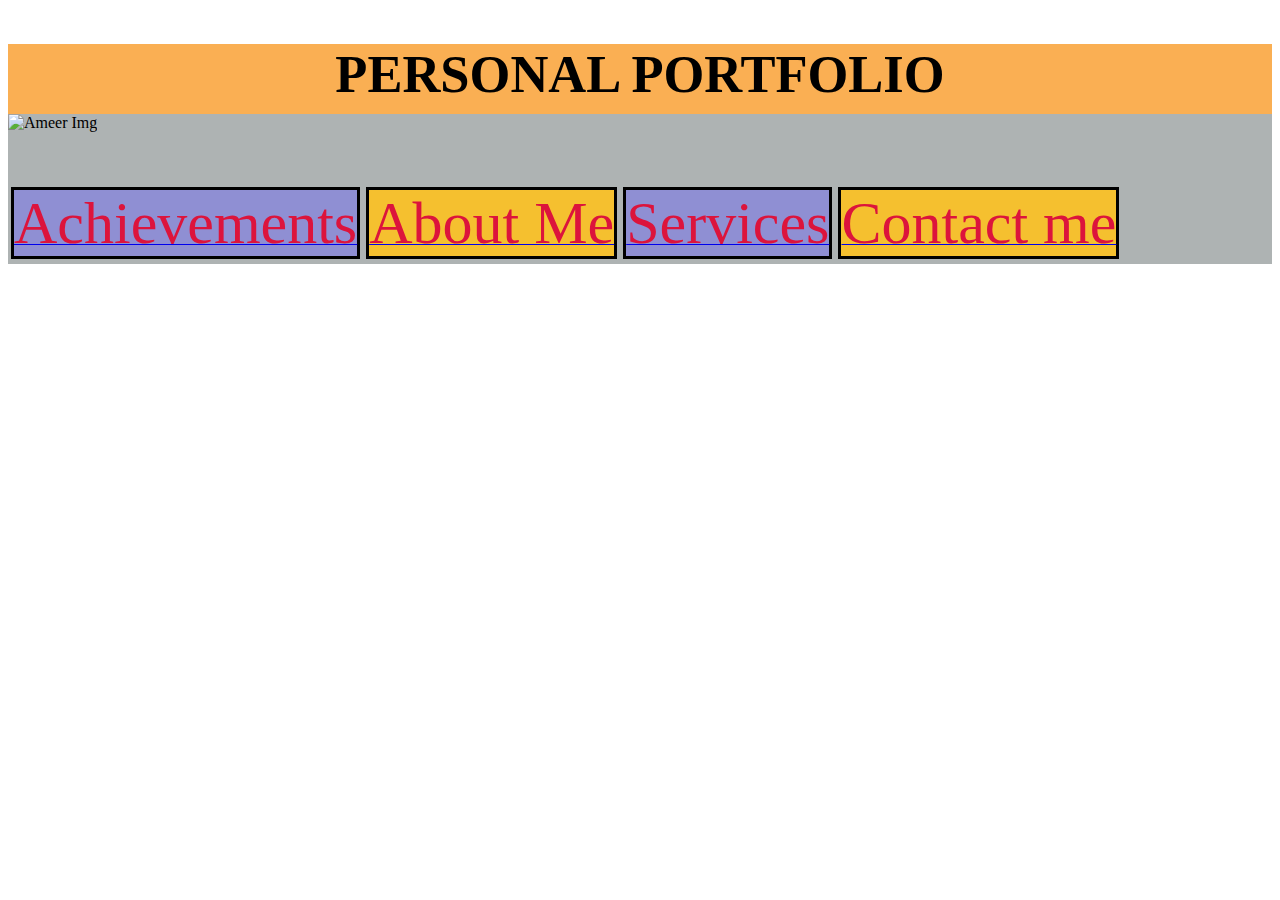
==== HTML Project/index.html @ 0548fa25 "drag and drop -my portfolio website" ====
<!DOCTYPE html>
<html lang="en">

<head>
    <meta charset="UTF-8">
    <meta name="viewport" content="width=device-width, initial-scale=1.0">
    <link rel="stylesheet" type="text/css" href="index.css">
    <title>Personal portfolio</title>
</head>

<body>

    <div class="header">
        <h2>PERSONAL PORTFOLIO</h2>
    </div>

    <div class="dashboard">

        <span id="image">
            <img src="Blue.jpg" width="120px" height="150px" alt="Ameer Img">
        </span><br><br>

        <table>
            <tr>
                <br><br>
                <td><a href="achievement.html" title="Achievements" target="_self"><span
                            id="option1">Achievements</span></a></td>

                <td><a href="aboutme.html" title="About Ameer" target="_self"><span id="option2">About Me</span></a>
                </td>

                <td> <a href="services.html" title="Services" target="_self"><span id="option3">Services</span></a>
                </td>

                <td><a href="contactme.html" title="Contact Ameer" target="_self"><span id="option4">Contact
                            me</span></a></td>
            </tr>
        </table>

    </div>

</body>

</html>
---- HTML Project/index.css ----
.header{
    color: black;
    height: 70px;
    background-color: rgb(250, 175, 83);
    text-align: center;
    font-size: 35px;
}

.dashboard{
    height: 150px;
    background-color: rgb(174, 179, 179);
}

#image{

    float: left;
}
#option1{
   background-color: rgb(143, 143, 211);
    width: fit-content;
    color: crimson;
    font-size: 60px;
    border: 3px solid black;

}

#option2{ 
    background-color: rgb(245, 192, 47);
    margin-left: 2px;
    width: fit-content;
    color: crimson;
    font-size: 60px;
    border: 3px solid black;
    

}

#option3{
    background-color: rgb(143, 143, 211);
    width: fit-content;
    margin-left: 2px;
    width: fit-content;
    color: crimson;
    font-size: 60px;
    border: 3px solid black;
   
}

#option4{
    background-color: rgb(245, 192, 47);
    margin-left: 2px;
    width: fit-content;
    color: crimson;
    font-size: 60px;
    border: 3px solid black;
   

}
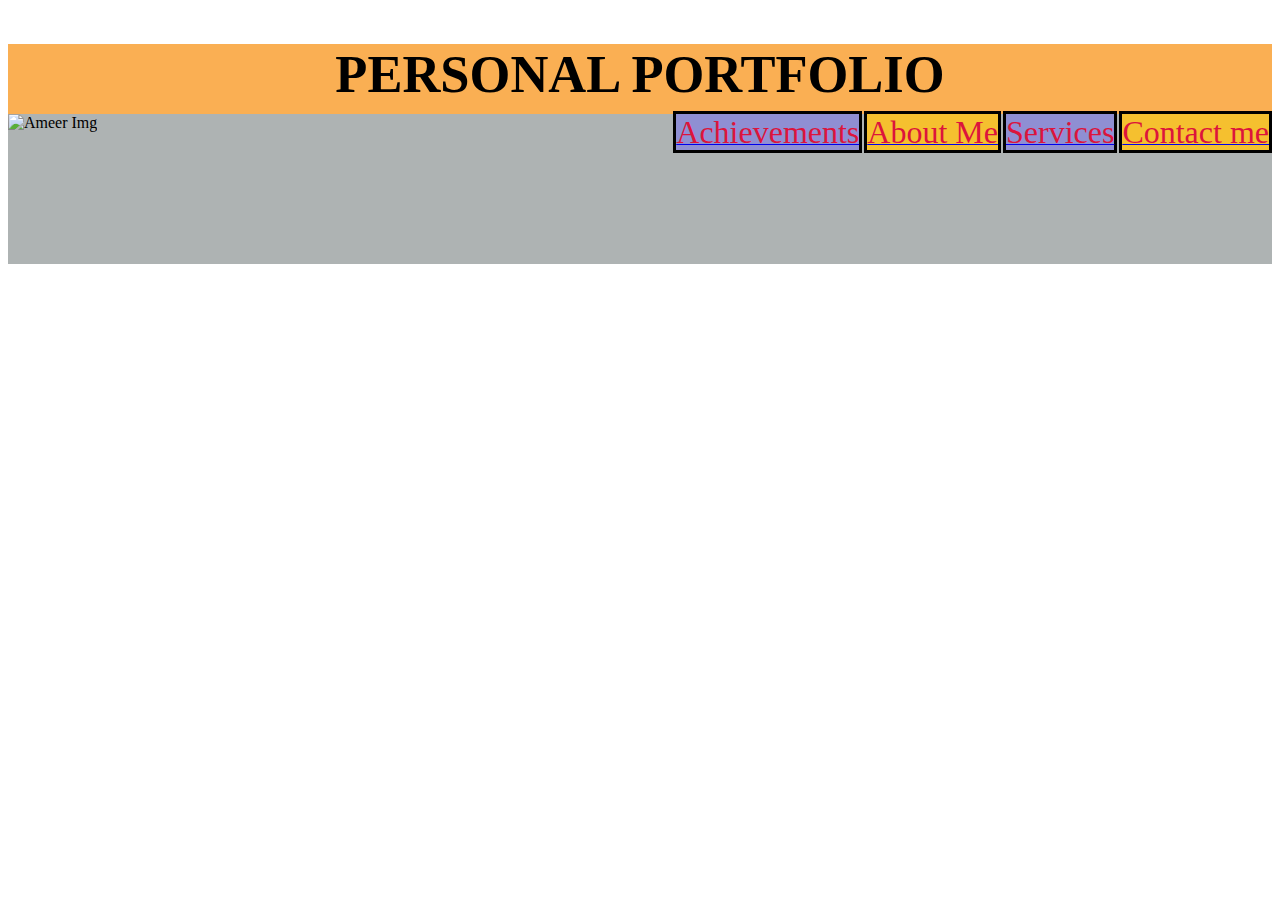
==== commit ef4a4010: "Update index.html" ====
--- a/HTML Project/index.html
+++ b/HTML Project/index.html
@@ -18,27 +18,27 @@
 
         <span id="image">
             <img src="Blue.jpg" width="120px" height="150px" alt="Ameer Img">
-        </span><br><br>
+        </span>
 
-        <table>
-            <tr>
+        <div class="flex">
+            
                 <br><br>
-                <td><a href="achievement.html" title="Achievements" target="_self"><span
-                            id="option1">Achievements</span></a></td>
+                <a href="achievement.html" title="Achievements" target="_self"><span
+                            id="option1">Achievements</span></a>
 
-                <td><a href="aboutme.html" title="About Ameer" target="_self"><span id="option2">About Me</span></a>
-                </td>
+                <a href="aboutme.html" title="About Ameer" target="_self"><span id="option2">About Me</span></a>
+                
 
-                <td> <a href="services.html" title="Services" target="_self"><span id="option3">Services</span></a>
-                </td>
+                <a href="services.html" title="Services" target="_self"><span id="option3">Services</span></a>
+                
 
-                <td><a href="contactme.html" title="Contact Ameer" target="_self"><span id="option4">Contact
-                            me</span></a></td>
-            </tr>
-        </table>
+                <a href="contactme.html" title="Contact Ameer" target="_self"><span id="option4">Contact
+                            me</span></a>
+            
+        </div>
 
     </div>
 
 </body>
 
-</html>+</html>
--- a/HTML Project/index.css
+++ b/HTML Project/index.css
@@ -4,6 +4,9 @@
     background-color: rgb(250, 175, 83);
     text-align: center;
     font-size: 35px;
+}
+body{
+    text-decoration: none;
 }
 
 .dashboard{
@@ -15,33 +18,32 @@
 
     float: left;
 }
-#option1{
-   background-color: rgb(143, 143, 211);
-    width: fit-content;
-    color: crimson;
-    font-size: 60px;
-    border: 3px solid black;
 
-}
-
-#option2{ 
-    background-color: rgb(245, 192, 47);
-    margin-left: 2px;
-    width: fit-content;
-    color: crimson;
-    font-size: 60px;
-    border: 3px solid black;
+.flex{
+    display: flex;
+    flex-flow: row nowrap;
+    justify-content: space-around;
+    float: right;
     
 
 }
-
+#option1{
+    
+    background-color: rgb(143, 143, 211);
+     width: fit-content;
+     color: crimson;
+     font-size: 200%;
+     border: 3px solid black;
+    
+ 
+ }
 #option3{
     background-color: rgb(143, 143, 211);
     width: fit-content;
     margin-left: 2px;
     width: fit-content;
     color: crimson;
-    font-size: 60px;
+    font-size: 200%;
     border: 3px solid black;
    
 }
@@ -51,8 +53,19 @@
     margin-left: 2px;
     width: fit-content;
     color: crimson;
-    font-size: 60px;
+    font-size: 200%;
     border: 3px solid black;
    
 
 }
+#option2{ 
+    background-color: rgb(245, 192, 47);
+    margin-left: 2px;
+    width: fit-content;
+    color: crimson;
+    font-size: 200%;
+    border: 3px solid black;
+    
+
+}
+
